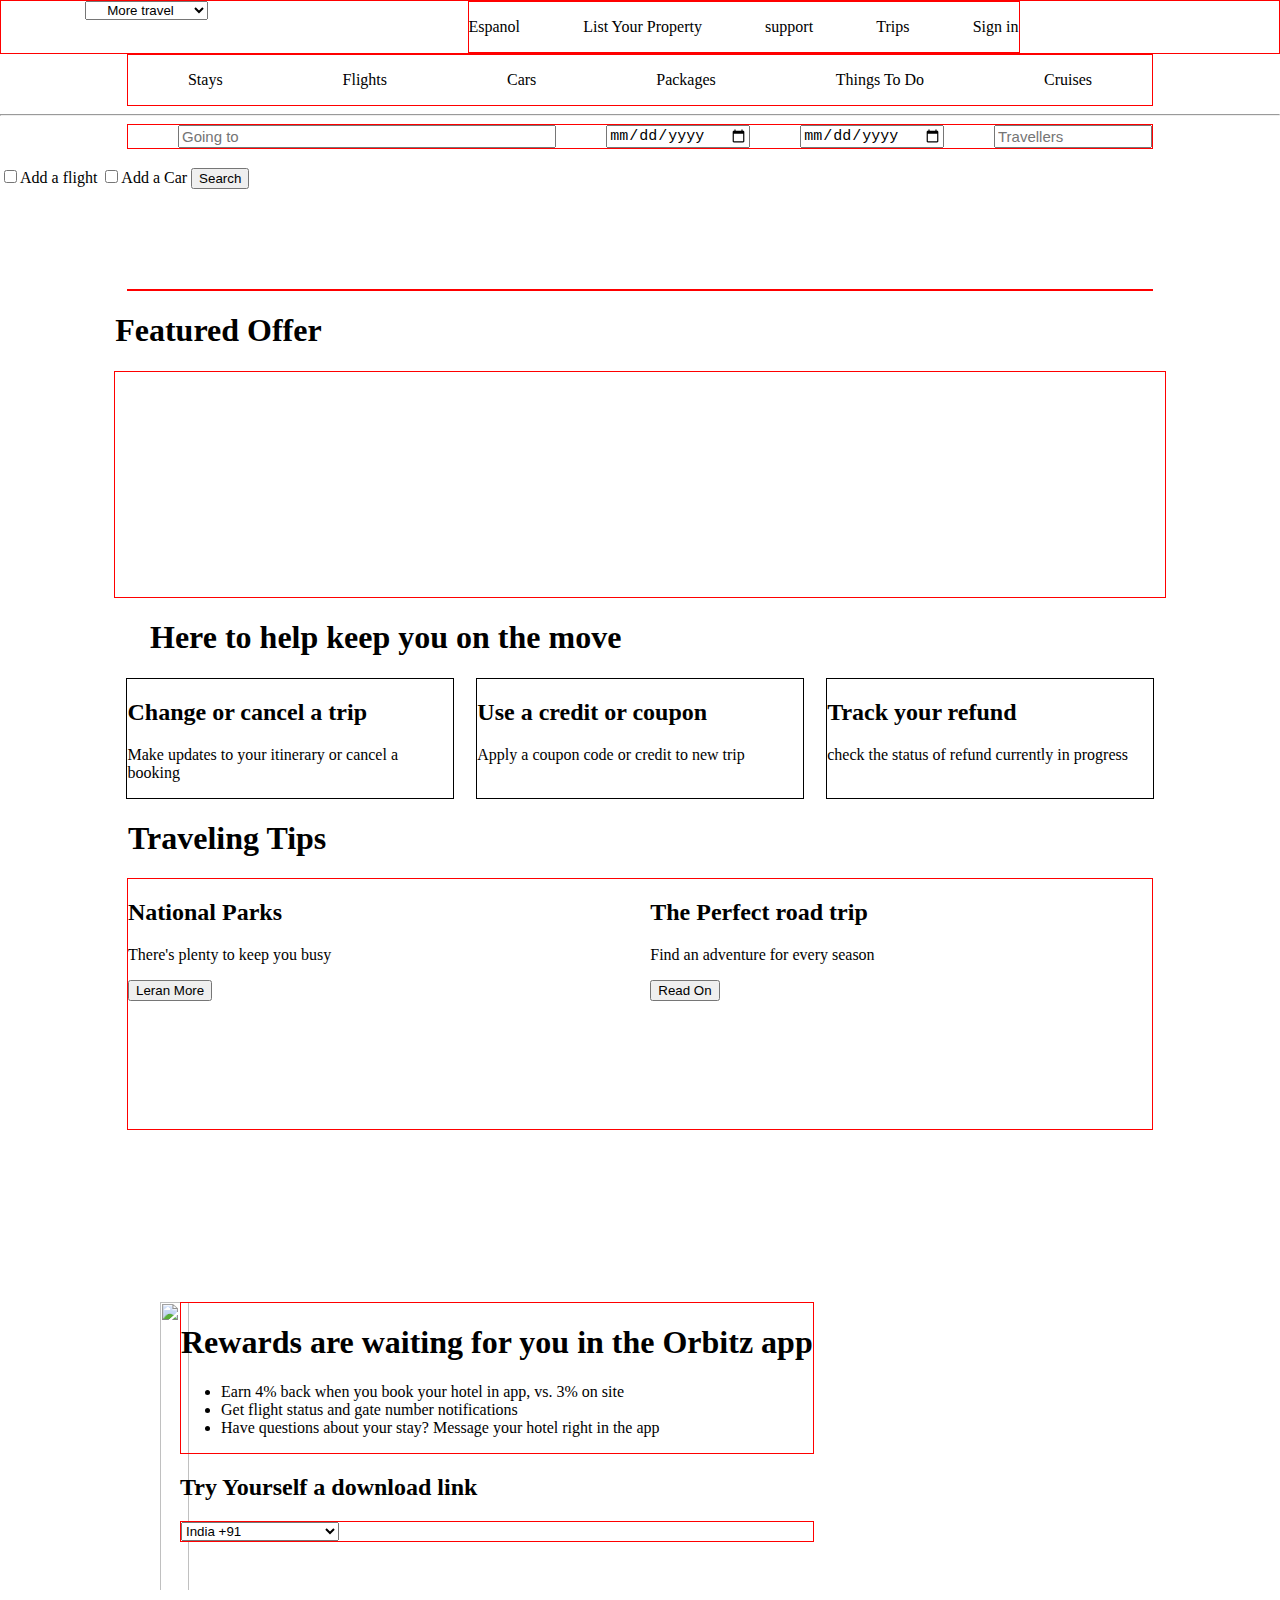
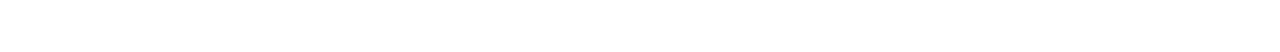
==== day1/index.html @ 86f5e014 "day1" ====
<!DOCTYPE html>
<html lang="en">
<head>
    <meta charset="UTF-8">
    <meta http-equiv="X-UA-Compatible" content="IE=edge">
    <meta name="viewport" content="width=device-width, initial-scale=1.0">
    <title>Document</title>
    <link rel="stylesheet" href="index.css">
</head>
<body>
     <div class="container">
         <div id="navbar">
            <div id="leftnav">
                <img src="https://dpogroup.com/wp-content/uploads/2017/07/orbitz.jpg" alt="">
                <select>
                    <option>More travel</option>
                    <option>Stays</option>
                    <option>Flight</option>
                    <option>Cars</option>
                    <option>Packages</option>
                    <option>Things to do</option>
                    <option>Deals</option>
                    <option>Group & meeting</option>
                    <option>Travel Blog</option>
                </select>
            </div>
            <div id="rightnav">
                <p>Espanol</p>
                <p>List Your Property</p>
                <p>support</p>
                <P>Trips</P>
                <p>Sign in</p>

            </div>
         </div>
     </div>
     <!--search Box start-->
     <div id="searchbox">
        <div id="scontainer">
            <div>
              <p>Stays</p>
              <p>Flights</p>
              <p>Cars</p>
              <p>Packages</p>
              <p>Things To Do</p>
              <p>Cruises</p>
            </div>     
            <hr>
            <div class="inputbox">
            <input style="width: 400px;margin-left: 50px; font-size: 15px" type="text" placeholder="Going to"/>
            <input style="width: 150px;margin-left: 50px; font-size: 15px" type="date" placeholder="check in">
            <input style="width: 150px;margin-left: 50px; font-size: 15px" type="date" placeholder="check in">
            <input style="width: 150px;margin-left: 50px; font-size: 15px" type="text" placeholder="Travellers">
            </div>
            </div>
            

        </div>
         <br>
         <div>
            <span><input type="checkbox" name="" id="">Add a flight</span>
            <span><input type="checkbox" name="" id="">Add a Car</span>
            <button>Search</button>
         </div>
     </div>
     <!-- search box end -->
       <div id="belowdiv">
          <img src="https://forever.travel-assets.com/flex/flexmanager/images/2022/02/09/ORB_BrandPromise_TravelAsYouAre_imgB_840x473_20220207.jpg?impolicy=fcrop&w=900&h=386&q=mediumHigh" alt="">
          <img src="https://forever.travel-assets.com/flex/flexmanager/images/2022/02/09/ORB_BrandPromise_Rewards_imgB_840x473_20220207.jpg?impolicy=fcrop&w=900&h=386&q=mediumHigh" alt="">
          <img src="https://forever.travel-assets.com/flex/flexmanager/images/2022/02/09/ORB_BrandPromise_InsiderPrices_imgB_840x473_20220207.jpg?impolicy=fcrop&w=900&h=386&q=mediumHigh" alt="">
       </div> 
       <div id="featured">
        <h1>Featured Offer</h1>
          <div class="offer">
             <div class="boimg1">
                <h2>Last-Minute Deals</h2>
                <p>Gateway Today</p>
             </div>
             <div class="boimg2">
                <h2>All Inclusive Resorts</h2>
                <p>Enjoy sun and fun</p>
             </div>
             <div class="boimg3">
                <h2>Insider Prices</h2>
                <p>Members get rewarded</p>
             </div>
             <div class="boimg4">
                <h2>Jet and Reset</h2>
                <p>Fly somewhere beachy and warm</p>
            </div>
          </div>
       </div>  
       
       <div class="mid_section">
         <h1>Here to help keep you on the move</h1>
       </div>
       <div  class="mid_img">
          <div>
            <h2>Change or cancel a trip</h2>
            <p>Make updates to your itinerary or cancel a booking</p>
          </div>
          <div>
            <h2>Use a credit or coupon</h2>
            <p>Apply a coupon code or credit to new trip</p>
          </div>
          <div>
            <h2>Track your refund</h2>
            <p>check the status of refund currently in progress</p>
          </div>
       </div>


       <div class="travelling">
         <h1>Traveling Tips</h1>
        </div> 
        <div id="travel_box">
            <div>
                <h2>National Parks</h2>
                <p>There's plenty to keep you busy</p>
                <button>Leran More</button>
            </div>
            <div>
                <h2>The Perfect road trip</h2>
                <p>Find an adventure for every season</p>
                <button>Read On</button>
            </div>
        </div>
       
       <div class="ftimg">
          <div>
            <h1></h1>
            <p></p>
          </div>
       </div>
       <div id="footer_img">
          <div>
            <img src="https://a.travel-assets.com/mad-service/footer/marquee/ORB_App_Footer_v1.jpg" alt="">
          </div>
          <div id="footer_div">
             <div>
                 <h1>Rewards are waiting for you in the Orbitz app</h1>
                 <ul>
                    <li>
                       Earn 4% back when you book your hotel in app, vs. 3% on site                        
                    </li>
                    <li>Get flight status and gate number notifications</li>
                    <li>Have questions about your stay? Message your hotel right in the app</li>   
                  </ul>
             </div>
             <h2>Try Yourself a download link</h2>
              <div>
                 <div>
                    <select>
                        <option>India +91</option>
                        <option>United Kingdom +44</option>
                        <option>Hong Kong, SAR	+852</option>
                        <option>Indonesia	+62</option>
                        <option>Japan	+81</option>
                        <option>Maldives	+960</option>
                        <option>Mexico	+52</option>
                     </select>
                 </div>
              </div>
          </div> 
       </div>
</body>
</html>
---- day1/index.css ----
body{
    margin: 0px;
}
#navbar{
    display: flex;
    border: 1px solid red;
    justify-content: space-around;
    
}
#leftnav{
    align-items: center;
    margin-left: 50px;
    justify-content: center;
}
#rightnav{
    text-align: right;
    display: flex;
    border: 1px solid red;
    width: 550px;
    justify-content: space-between;
    align-items: center;
    margin: auto;
}
#leftnav>img{
    width: 20%;
    align-items: center;
    cursor: pointer;
}
#leftnav>select{
    text-align: center;
    margin-left: 30px;
}
#scontainer>div{
    display: flex;
    align-items: flex-end;
    border: 1px solid red;
    width: 80%;
    margin: auto;
    justify-content: space-around;
    background-color: white;
}
#searchbox{
    background-image: url("https://forever.travel-assets.com/flex/flexmanager/images/2021/11/01/ORB_Storefront_6_imgB_1400x600_20211028.jpg?impolicy=fcrop&w=900&h=225&q=mediumHigh");
}
#searchbox>.inputbox{
    margin-bottom: 20px;
    
}
#belowdiv{
    display: flex;
    width: 80%;
    margin: auto;
    justify-content: center;
    margin-top: 100px;
    border: 1px solid red;
    
}
#belowdiv>img{
    width: 32%;
}
#featured>h1{
    margin-left: 9%;
    
}
.offer{
    display: flex;
    justify-content: center;
    width: 82%;
    height: 225px;
    align-items: center;
    justify-content: space-between;
    border: 1px solid red;
    margin: auto;
}
.boimg1{
    background-image: url("https://forever.travel-assets.com/flex/flexmanager/images/2021/11/02/ORB_Storefront_LastMinute_imgB_900x600_20211101.jpg?impolicy=fcrop&w=900&h=600&q=mediumHigh");
    height: 220px;
    width: 320px;
    color: white;
    align-items: flex-start ;
    background-size: cover;
    
}
.boimg1 h2{
    margin-top: 150px;
    margin-left: 20px;
}
.boimg1 p{
    margin-left: 20px;
    padding-bottom: 20px;
}
.boimg2{
    background-image: url("https://forever.travel-assets.com/flex/flexmanager/images/2021/11/02/ORB_Storefront_AllInclusive_imgB_900x600_20211101.jpg?impolicy=fcrop&w=900&h=600&q=mediumHigh");
    height: 220px;
    width: 320px;
    color: white;
    align-items: flex-start ;
    background-size: cover;
    
}
.boimg2 h2{
    margin-top: 150px;
    margin-left: 20px;
}
.boimg2 p{
    margin-left: 20px;
    padding-bottom: 20px;
}
.boimg3{
    background-image: url("https://forever.travel-assets.com/flex/flexmanager/images/2021/11/02/ORB_Storefront_MOD_imgB_900x600_20211101.jpg?impolicy=fcrop&w=900&h=600&q=mediumHigh");
    height: 220px;
    width: 320px;
    color: white;
    align-items: flex-start ;
    background-size: cover;
    
}
.boimg3 h2{
    margin-top: 150px;
    margin-left: 20px;
}
.boimg3 p{
    margin-left: 20px;
    padding-bottom: 20px;
}
.boimg4{
    background-image: url("https://forever.travel-assets.com/flex/flexmanager/images/2021/11/02/ORB_Storefront_JetAndReset_imgB_900x600_20211101.jpg?impolicy=fcrop&w=900&h=600&q=mediumHigh");
    height: 220px;
    width: 320px;
    color: white;
    align-items: flex-start ;
    background-size: cover;
    
}
.boimg4 h2{
    margin-top: 150px;
    margin-left: 20px;
}
.boimg4 p{
    margin-left: 20px;
    padding-bottom: 20px;

}
.mid_section h1{
   margin-left: 150px;
}

.mid_img{
    display: flex;
    width: 82%;
    margin: auto;
    justify-content: center;
    justify-content: space-around;
    
}
.mid_img>div:nth-child(1){
    border: 1px solid black;
    width: 31%;
}
.mid_img>div:nth-child(2){
    border: 1px solid black;
    width: 31%;
}
.mid_img>div:nth-child(3){
    border: 1px solid black;
    width: 31%;
}
.travelling{
    margin-left: 10%;
}
#travel_box{
    display: flex;
    justify-content: center;
    width: 80%;
    margin: auto;
    justify-content: space-between;
    border: 1px solid red;
}
#travel_box>div:nth-child(1){
    background-image: url("https://forever.travel-assets.com/flex/flexmanager/images/2021/11/18/ORB_Blog_NationalParks_imgB_1199x399_20211117.jpg");
    width: 49%;
    height: 250px;
    background-size: cover ;
    
}
#travel_box>div:nth-child(2){
    background-image: url("https://forever.travel-assets.com/flex/flexmanager/images/2021/11/18/ORB_Blog_RoadTrips_imgB_1199x399_20211117.jpg");
    width: 49%;
    height: 250px;
    background-size: cover ;
    
}
.ftimg{
   text-align: center;
   background-image: url("https://tpc.googlesyndication.com/simgad/10056509806482740393?");
   width: 80%;
   height: 120px;
   margin: auto;
   background-size: cover;
}
#footer_img{
    
    display: flex;
    margin-top: 30px;
}
#footer_img>div>img{
    width: 40%;
    height: 120%;
    margin-left: 160px;

}
#footer_div>div{
   border: 1px solid red;
   justify-content: left;
}
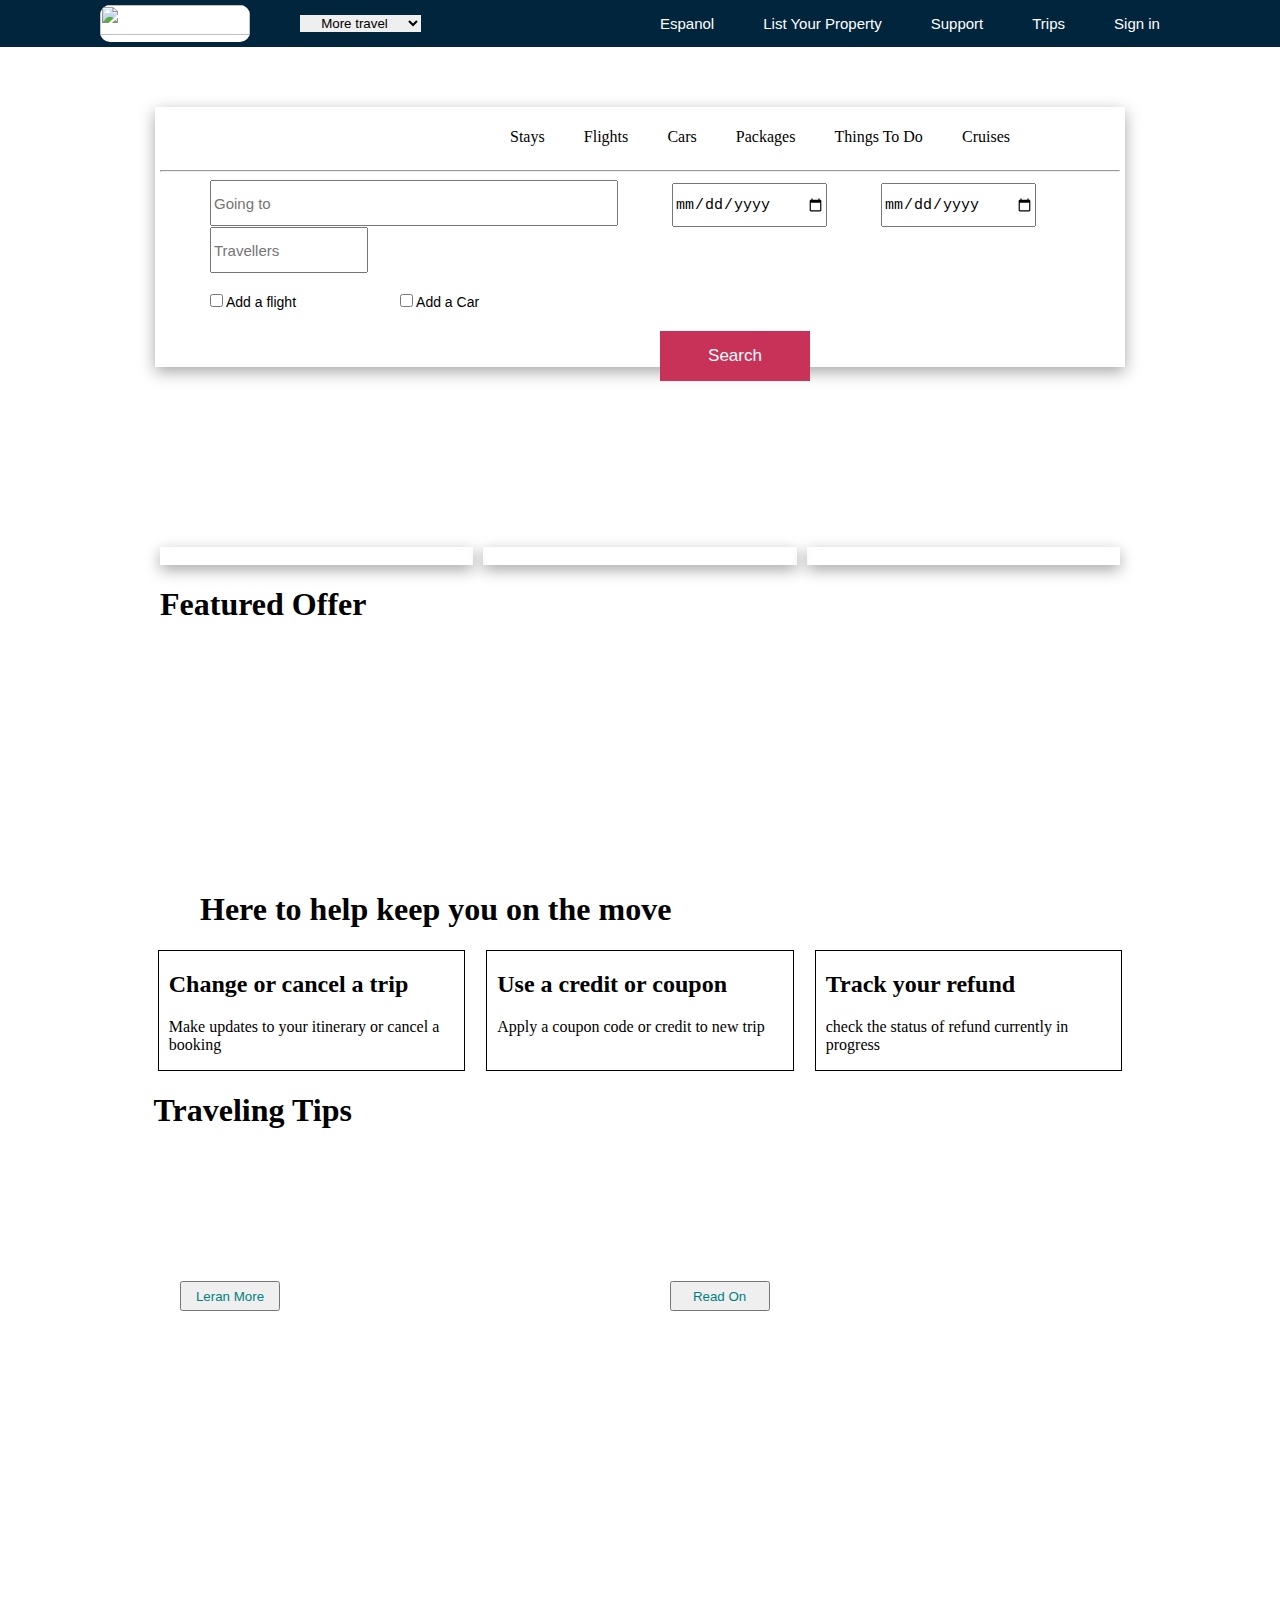
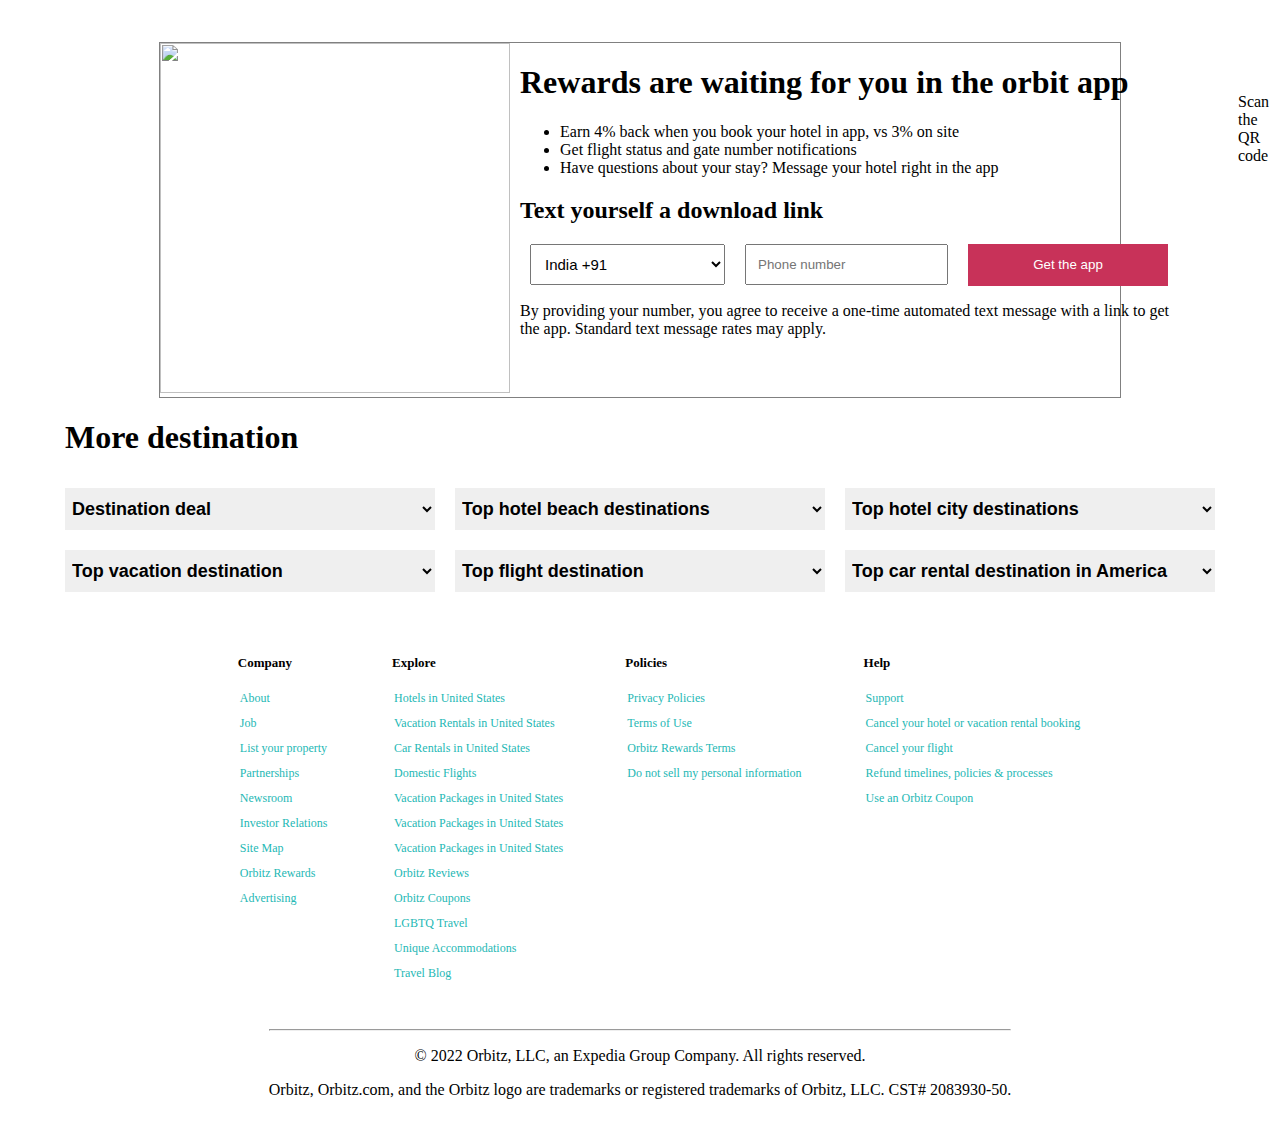
==== commit a52d1171: "add" ====
--- a/day1/index.html
+++ b/day1/index.html
@@ -1,18 +1,24 @@
 <!DOCTYPE html>
 <html lang="en">
+
 <head>
     <meta charset="UTF-8">
     <meta http-equiv="X-UA-Compatible" content="IE=edge">
     <meta name="viewport" content="width=device-width, initial-scale=1.0">
-    <title>Document</title>
+    <title>Orbitz</title>
+    <link type="image/x-icon" href="" sizes="16x16 32x32" rel="shortcut icon">
+    <link type="image/x-icon" href="/favicon.ico" sizes="16x16 32x32" rel="icon">
+    <link rel="apple-touch-icon" href="/favicon.ico">
     <link rel="stylesheet" href="index.css">
 </head>
+
 <body>
-     <div class="container">
-         <div id="navbar">
+    <div class="container">
+        <div id="navbar">
             <div id="leftnav">
-                <img src="https://dpogroup.com/wp-content/uploads/2017/07/orbitz.jpg" alt="">
-                <select>
+                <img id="imgbtn" style="background-color: white;
+                height: 80%; border-radius: 10px;" src="https://logos-world.net/wp-content/uploads/2022/04/Orbitz-Logo.png" alt="">
+                <select style="color: black; ">
                     <option>More travel</option>
                     <option>Stays</option>
                     <option>Flight</option>
@@ -27,141 +33,301 @@
             <div id="rightnav">
                 <p>Espanol</p>
                 <p>List Your Property</p>
-                <p>support</p>
+                <p>Support</p>
                 <P>Trips</P>
-                <p>Sign in</p>
-
-            </div>
-         </div>
-     </div>
-     <!--search Box start-->
-     <div id="searchbox">
-        <div id="scontainer">
-            <div>
-              <p>Stays</p>
-              <p>Flights</p>
-              <p>Cars</p>
-              <p>Packages</p>
-              <p>Things To Do</p>
-              <p>Cruises</p>
-            </div>     
+                <p id="signin">Sign in</p>
+
+            </div>
+        </div>
+    </div>
+    <!--search Box start-->
+    <div id="searchdiv">
+        <div id="fcontainer">
+            <div>
+                <p class="hoverf">Stays</p>
+                <p class="hoverf">Flights</p>
+                <p class="hoverf">Cars</p>
+                <p class="hoverf">Packages</p>
+                <p class="hoverf">Things To Do</p>
+                <p class="hoverf">Cruises</p>
+            </div>
             <hr>
             <div class="inputbox">
-            <input style="width: 400px;margin-left: 50px; font-size: 15px" type="text" placeholder="Going to"/>
-            <input style="width: 150px;margin-left: 50px; font-size: 15px" type="date" placeholder="check in">
-            <input style="width: 150px;margin-left: 50px; font-size: 15px" type="date" placeholder="check in">
-            <input style="width: 150px;margin-left: 50px; font-size: 15px" type="text" placeholder="Travellers">
-            </div>
-            </div>
-            
-
-        </div>
-         <br>
-         <div>
-            <span><input type="checkbox" name="" id="">Add a flight</span>
-            <span><input type="checkbox" name="" id="">Add a Car</span>
-            <button>Search</button>
-         </div>
-     </div>
-     <!-- search box end -->
-       <div id="belowdiv">
-          <img src="https://forever.travel-assets.com/flex/flexmanager/images/2022/02/09/ORB_BrandPromise_TravelAsYouAre_imgB_840x473_20220207.jpg?impolicy=fcrop&w=900&h=386&q=mediumHigh" alt="">
-          <img src="https://forever.travel-assets.com/flex/flexmanager/images/2022/02/09/ORB_BrandPromise_Rewards_imgB_840x473_20220207.jpg?impolicy=fcrop&w=900&h=386&q=mediumHigh" alt="">
-          <img src="https://forever.travel-assets.com/flex/flexmanager/images/2022/02/09/ORB_BrandPromise_InsiderPrices_imgB_840x473_20220207.jpg?impolicy=fcrop&w=900&h=386&q=mediumHigh" alt="">
-       </div> 
-       <div id="featured">
+                <input style="width: 400px;margin-left: 50px; font-size: 15px" type="text" placeholder="Going to" />
+                <input style="width: 150px;margin-left: 50px; font-size: 15px" type="date" placeholder="check in">
+                <input style="width: 150px;margin-left: 50px; font-size: 15px" type="date" placeholder="check in">
+                <input style="width: 150px;margin-left: 50px; font-size: 15px" type="text" placeholder="Travellers">
+
+            </div>
+            <br>
+            <div class="checkbox">
+                <span><input style="margin-left: 50px;" type="checkbox" name="" id="">Add a flight</span>
+                <span><input style="margin-left: 100px;" type="checkbox" name="" id="">Add a Car</span>
+                
+            </div>
+            <button id="searchbtn">Search</button>
+        </div>
+    </div>
+
+
+    </div>
+
+    <!-- search box end -->
+    <div id="belowdiv">
+        <div>
+            <img src="https://forever.travel-assets.com/flex/flexmanager/images/2022/02/09/ORB_BrandPromise_TravelAsYouAre_imgB_840x473_20220207.jpg?impolicy=fcrop&w=900&h=386&q=mediumHigh"
+            alt="">
+        </div>
+        <div>
+            <img src="https://forever.travel-assets.com/flex/flexmanager/images/2022/02/09/ORB_BrandPromise_Rewards_imgB_840x473_20220207.jpg?impolicy=fcrop&w=900&h=386&q=mediumHigh"
+            alt="">
+        </div>
+        <div>
+            <img src="https://forever.travel-assets.com/flex/flexmanager/images/2022/02/09/ORB_BrandPromise_InsiderPrices_imgB_840x473_20220207.jpg?impolicy=fcrop&w=900&h=386&q=mediumHigh"
+            alt="">
+        </div>
+        
+        
+    </div>
+    <div id="featured">
         <h1>Featured Offer</h1>
-          <div class="offer">
-             <div class="boimg1">
+        <div class="offer">
+            <div class="boimg1">
                 <h2>Last-Minute Deals</h2>
                 <p>Gateway Today</p>
-             </div>
-             <div class="boimg2">
+            </div>
+            <div class="boimg2">
                 <h2>All Inclusive Resorts</h2>
                 <p>Enjoy sun and fun</p>
-             </div>
-             <div class="boimg3">
+            </div>
+            <div class="boimg3">
                 <h2>Insider Prices</h2>
                 <p>Members get rewarded</p>
-             </div>
-             <div class="boimg4">
+            </div>
+            <div class="boimg4">
                 <h2>Jet and Reset</h2>
                 <p>Fly somewhere beachy and warm</p>
             </div>
-          </div>
-       </div>  
-       
-       <div class="mid_section">
-         <h1>Here to help keep you on the move</h1>
-       </div>
-       <div  class="mid_img">
-          <div>
+        </div>
+    </div>
+
+    <div class="mid_section">
+        <h1>Here to help keep you on the move</h1>
+    </div>
+    <div class="mid_img">
+        <div>
             <h2>Change or cancel a trip</h2>
             <p>Make updates to your itinerary or cancel a booking</p>
-          </div>
-          <div>
+        </div>
+        <div>
             <h2>Use a credit or coupon</h2>
             <p>Apply a coupon code or credit to new trip</p>
-          </div>
-          <div>
+        </div>
+        <div>
             <h2>Track your refund</h2>
             <p>check the status of refund currently in progress</p>
-          </div>
-       </div>
-
-
-       <div class="travelling">
-         <h1>Traveling Tips</h1>
-        </div> 
-        <div id="travel_box">
-            <div>
-                <h2>National Parks</h2>
-                <p>There's plenty to keep you busy</p>
-                <button>Leran More</button>
-            </div>
-            <div>
-                <h2>The Perfect road trip</h2>
-                <p>Find an adventure for every season</p>
-                <button>Read On</button>
-            </div>
-        </div>
-       
-       <div class="ftimg">
-          <div>
+        </div>
+    </div>
+
+
+    <div class="travelling">
+        <h1>Traveling Tips</h1>
+    </div>
+    <div id="travel_box">
+        <div>
+            <h2>National Parks</h2>
+            <p>There's plenty to keep you busy</p>
+            <button>Leran More</button>
+        </div>
+        <div>
+            <h2>The Perfect road trip</h2>
+            <p>Find an adventure for every season</p>
+            <button>Read On</button>
+        </div>
+    </div>
+
+    <div class="ftimg">
+        <div>
             <h1></h1>
             <p></p>
-          </div>
-       </div>
-       <div id="footer_img">
-          <div>
-            <img src="https://a.travel-assets.com/mad-service/footer/marquee/ORB_App_Footer_v1.jpg" alt="">
-          </div>
-          <div id="footer_div">
-             <div>
-                 <h1>Rewards are waiting for you in the Orbitz app</h1>
-                 <ul>
-                    <li>
-                       Earn 4% back when you book your hotel in app, vs. 3% on site                        
-                    </li>
+        </div>
+    </div>
+
+    <div id="Rewards">
+        <div id="Rimg" class="Rcont">
+            <img id="R_img" src="https://a.travel-assets.com/mad-service/footer/marquee/ORB_App_Footer_v1.jpg" alt="">
+        </div>
+        <div id="Rdiv2" class="Rcont">
+            <div>
+                <h1>Rewards are waiting for you in the orbit app</h1>
+                <ul>
+                    <li>Earn 4% back when you book your hotel in app, vs 3% on site</li>
                     <li>Get flight status and gate number notifications</li>
-                    <li>Have questions about your stay? Message your hotel right in the app</li>   
-                  </ul>
-             </div>
-             <h2>Try Yourself a download link</h2>
-              <div>
-                 <div>
+                    <li>Have questions about your stay? Message your hotel right in the app</li>
+                </ul>
+            </div>
+            <h2>Text yourself a download link</h2>
+            <div class="flex">
+                <div>
                     <select>
                         <option>India +91</option>
                         <option>United Kingdom +44</option>
-                        <option>Hong Kong, SAR	+852</option>
-                        <option>Indonesia	+62</option>
-                        <option>Japan	+81</option>
-                        <option>Maldives	+960</option>
-                        <option>Mexico	+52</option>
-                     </select>
-                 </div>
-              </div>
-          </div> 
-       </div>
+                        <option>Hong Kong, SAR +852</option>
+                        <option>Indonesia +62</option>
+                        <option>Japan +81</option>
+                        <option>Maldives +960</option>
+                        <option>Mexico +52</option>
+                    </select>
+                </div>
+                <div>
+                    <input type="number" placeholder="Phone number">
+                </div>
+                <div>
+                    <button id="btn">Get the app</button>
+                </div>
+            </div>
+            <p>By providing your number, you agree to receive a one-time automated text message with a link to get <br>
+                the app. Standard text message rates may apply.</p>
+        </div>
+        <div class="Rcont">
+            <img id="barcode-img"
+                src="https://a.travel-assets.com/mad-service/qr-code/portfolio_app_landing/qr_app_landing_footer_orbitz.png"
+                alt="">
+            <p class="para">Scan the QR code</p>
+        </div>
+    </div>
+
+    <div id="more_destination">
+        <div>
+            <h1>More destination</h1>
+        </div>
+        <div class="flex_div">
+            <div>
+                <select>
+                    <option style="color: teal;">Destination deal</option>
+                    <option style="color: teal;">Flight under $200</option>
+                    <option style="color: teal;">Travel Deals</option>
+                    <option style="color: teal;">Hotels Under $100</option>
+                    <option style="color: teal;">Orbitz Hotel coupon</option>
+                </select>
+            </div>
+            <div>
+                <select>
+                    <option style="color: teal;">Top hotel beach destinations</option>
+                    <option style="color: teal;">Atlantic City hotels</option>
+                    <option style="color: teal;">San Diego</option>
+                    <!-- <option></option> -->
+                </select>
+            </div>
+            <div>
+                <select>
+                    <option style="color: teal;">Top hotel city destinations</option>
+                    <option style="color: teal;">Austin hotels</option>
+                    <option style="color: teal;">Dallas hotels</option>
+                    <!-- <option></option> -->
+                </select>
+            </div>
+        </div>
+        <div class="flex_div">
+            <div>
+                <select>
+                    <option style="color: teal;">Top vacation destination</option>
+                    <option style="color: teal;">Caribbean Vacations</option>
+                    <option style="color: teal;">Mexico Vacations</option>
+                    <option style="color: teal;">New York Vacations</option>
+                    <option style="color: teal;">Las Vegas Vacations</option>
+                    <option style="color: teal;">Disneyland Packages</option>
+                </select>
+            </div>
+            <div>
+                <select>
+                    <option style="color: teal;">Top flight destination</option>
+                    <option style="color: teal;">Flights To Las Vegas</option>
+                    <option style="color: teal;">Flights To Los Angeles</option>
+                    <option style="color: teal;">Flights To San Diego</option>
+                    <option style="color: teal;">Flights To Mumbai</option>
+                    <option style="color: teal;">Flights To Goa</option>
+                </select>
+            </div>
+            <div>
+                <select>
+                    <option style="color: teal;">Top car rental destination in America</option>
+                    <option style="color: teal;">Car rental in Atlanta</option>
+                    <option style="color: teal;">Car rental in Chicago</option>
+                    <option style="color: teal;">Car rental in Dallas</option>
+                    <option style="color: teal;">Car rental in Detroit</option>
+                    <option style="color: teal;">Car rental in Las Vegas</option>
+                    <option style="color: teal;">Car rental in New Orleans</option>
+                    <option style="color: teal;">Car rental in Philadelphia</option>
+                </select>
+            </div>
+        </div>
+    </div>
+
+    <div id="footer">
+        <div>
+            <img src="https://a.travel-assets.com/globalcontrols-service/content/f285fb631b0a976202ef57611c7050e9ef5ca51a/images/EG_Wordmark_blue_RGB.svg"
+                alt="">
+        </div>
+        <div class="footer_div">
+            <h3>Company</h3>
+            <ul>
+                <li><a href="">About</a></li>
+                <li><a href="">Job</a></li>
+                <li><a href="">List your property</a></li>
+                <li><a href="">Partnerships</a></li>
+                <li><a href="">Newsroom</a></li>
+                <li><a href="">Investor Relations</a></li>
+                <li><a href="">Site Map</a></li>
+                <li><a href="">Orbitz Rewards</a></li>
+                <li><a href="">Advertising</a></li>
+            </ul>
+        </div>
+        <div class="footer_div">
+            <h3>Explore</h3>
+            <ul>
+                <li><a href="">Hotels in United States</a></li>
+                <li><a href="">Vacation Rentals in United States</a></li>
+                <li><a href="">Car Rentals in United States</a></li>
+                <li><a href="">Domestic Flights</a></li>
+                <li><a href="">Vacation Packages in United States</a></li>
+                <li><a href="">Vacation Packages in United States</a></li>
+                <li><a href="">Vacation Packages in United States</a></li>
+                <li><a href="">Orbitz Reviews</a></li>
+                <li><a href="">Orbitz Coupons</a></li>
+                <li><a href="">LGBTQ Travel</a></li>
+                <li><a href="">Unique Accommodations</a></li>
+                <li><a href="">Travel Blog</a></li>
+            </ul>
+        </div>
+        <div class="footer_div">
+            <h3>Policies</h3>
+            <ul>
+                <li><a href="">Privacy Policies</a></li>
+                <li><a href="">Terms of Use</a></li>
+                <li><a href="">Orbitz Rewards Terms</a></li>
+                <li><a href="">Do not sell my personal information</a></li>
+            </ul>
+        </div>
+        <div class="footer_div">
+            <h3>Help</h3>
+            <ul>
+                <li><a href="">Support</a></li>
+                <li><a href="">Cancel your hotel or vacation rental booking</a></li>
+                <li><a href="">Cancel your flight</a></li>
+                <li><a href="">Refund timelines, policies & processes</a></li>
+                <li><a href="">Use an Orbitz Coupon</a></li>
+            </ul>
+        </div>
+    </div>
+
+    <div id="copyright">
+        <hr>
+        <p>© 2022 Orbitz, LLC, an Expedia Group Company. All rights reserved.</p>
+        <p>Orbitz, Orbitz.com, and the Orbitz logo are trademarks or registered trademarks of Orbitz, LLC. CST#
+            2083930-50.</p>
+    </div>
+    <script src="index.js"></script>
 </body>
+ 
 </html>--- a/day1/index.css
+++ b/day1/index.css
@@ -1,10 +1,16 @@
 body{
     margin: 0px;
 }
+.container{
+    font-family: 'Rubik', sans-serif;
+    font-size: 15px;
+}
+
 #navbar{
     display: flex;
-    border: 1px solid red;
-    justify-content: space-around;
+   
+    justify-content: space-between;
+    background-color: #01253d;
     
 }
 #leftnav{
@@ -15,67 +21,131 @@
 #rightnav{
     text-align: right;
     display: flex;
-    border: 1px solid red;
-    width: 550px;
+    color: white;
+    width: 500px;
     justify-content: space-between;
     align-items: center;
     margin: auto;
+    margin-right: 20px;
+    padding-right: 100px;
+    cursor: pointer;
+}
+#rightnav>p:hover{
+    color: teal;
+}
+#leftnav{
+    display: flex;
 }
 #leftnav>img{
-    width: 20%;
+    width: 150px;
+    margin-left: 50px;
     align-items: center;
     cursor: pointer;
 }
 #leftnav>select{
     text-align: center;
-    margin-left: 30px;
-}
-#scontainer>div{
-    display: flex;
-    align-items: flex-end;
-    border: 1px solid red;
-    width: 80%;
-    margin: auto;
-    justify-content: space-around;
+    margin-left: 50px;
+    border: 0px;
+}
+
+#fcontainer {
+    width: 75%;
+    height: 250px;
+    padding: 5px;
+    margin: auto;
     background-color: white;
-}
-#searchbox{
-    background-image: url("https://forever.travel-assets.com/flex/flexmanager/images/2021/11/01/ORB_Storefront_6_imgB_1400x600_20211028.jpg?impolicy=fcrop&w=900&h=225&q=mediumHigh");
-}
-#searchbox>.inputbox{
-    margin-bottom: 20px;
-    
-}
+    top: 60px;
+    position: relative;
+    box-shadow: rgba(0, 0, 0, 0.35) 0px 5px 15px;
+}
+#fcontainer > div:nth-child(1) {
+    display: flex;
+    height: 50px;
+    width: 500px;
+    margin-left: 350px;
+    justify-content: space-between;
+ }
+ .hoverf:hover{
+        cursor: pointer;
+        color: teal;
+}
+ #fcontainer > div > {
+    margin-left: 50px;
+ }
+#fcontainer > div > input {
+    height: 40px;
+ }
+ #fcontainer>button{
+      height: 50px;
+      width: 150px;
+      background-color: rgb(200,50,89);
+      color: white;
+      margin-left: 500px;
+      font-size: 17px;
+      border: 0px;
+}
+ #fcontainer > div>span{
+      font-family: -apple-system, BlinkMacSystemFont, 'Segoe UI', Roboto, Oxygen, Ubuntu, Cantarell, 'Open Sans', 'Helvetica Neue', sans-serif;
+      font-size: 14px;
+    
+    
+ }
+ #fcontainer > div>span{
+      font-family: -apple-system, BlinkMacSystemFont, 'Segoe UI', Roboto, Oxygen, Ubuntu, Cantarell, 'Open Sans', 'Helvetica Neue', sans-serif;
+      font-size: 14px;
+     }
+    #searchbtn{
+        
+        margin-top: 20px;
+    }
+    #searchdiv{
+        height: 450px;
+        background-image: url("https://forever.travel-assets.com/flex/flexmanager/images/2021/11/01/ORB_Storefront_6_imgB_1400x600_20211028.jpg?impolicy=fcrop&w=900&h=225&q=mediumHigh");
+        background-size: cover;
+        background-position: bottom;
+        
+    }
+
 #belowdiv{
-    display: flex;
-    width: 80%;
-    margin: auto;
+    display: grid;
+    grid-template-columns: repeat(3,1fr);
+    width: 75%;
+    margin: auto;
+    margin-top: 50px;
     justify-content: center;
-    margin-top: 100px;
-    border: 1px solid red;
-    
-}
-#belowdiv>img{
-    width: 32%;
+    
+    gap: 10px;
+    
+}
+#belowdiv>div{
+    
+    box-shadow: rgba(0, 0, 0, 0.35) 0px 5px 15px;
+    
+}
+
+
+#belowdiv>div>img{
+    width: 100%;
+    
 }
 #featured>h1{
-    margin-left: 9%;
+    margin-left: 12.5%;
     
 }
 .offer{
     display: flex;
     justify-content: center;
-    width: 82%;
+    width: 75%;
     height: 225px;
     align-items: center;
     justify-content: space-between;
-    border: 1px solid red;
+    cursor: pointer;
     margin: auto;
 }
 .boimg1{
     background-image: url("https://forever.travel-assets.com/flex/flexmanager/images/2021/11/02/ORB_Storefront_LastMinute_imgB_900x600_20211101.jpg?impolicy=fcrop&w=900&h=600&q=mediumHigh");
-    height: 220px;
-    width: 320px;
+    height: 200px;
+    width: 300px;
     color: white;
     align-items: flex-start ;
     background-size: cover;
@@ -91,8 +161,8 @@
 }
 .boimg2{
     background-image: url("https://forever.travel-assets.com/flex/flexmanager/images/2021/11/02/ORB_Storefront_AllInclusive_imgB_900x600_20211101.jpg?impolicy=fcrop&w=900&h=600&q=mediumHigh");
-    height: 220px;
-    width: 320px;
+    height: 200px;
+    width: 300px;
     color: white;
     align-items: flex-start ;
     background-size: cover;
@@ -108,8 +178,8 @@
 }
 .boimg3{
     background-image: url("https://forever.travel-assets.com/flex/flexmanager/images/2021/11/02/ORB_Storefront_MOD_imgB_900x600_20211101.jpg?impolicy=fcrop&w=900&h=600&q=mediumHigh");
-    height: 220px;
-    width: 320px;
+    height: 200px;
+    width: 300px;
     color: white;
     align-items: flex-start ;
     background-size: cover;
@@ -125,8 +195,8 @@
 }
 .boimg4{
     background-image: url("https://forever.travel-assets.com/flex/flexmanager/images/2021/11/02/ORB_Storefront_JetAndReset_imgB_900x600_20211101.jpg?impolicy=fcrop&w=900&h=600&q=mediumHigh");
-    height: 220px;
-    width: 320px;
+    height: 200px;
+    width: 300px;
     color: white;
     align-items: flex-start ;
     background-size: cover;
@@ -142,12 +212,14 @@
 
 }
 .mid_section h1{
-   margin-left: 150px;
-}
-
+   margin-left: 200px;
+}
+.mid_img>div>h2,.mid_img>div>p{
+    margin-left: 10px;
+}
 .mid_img{
     display: flex;
-    width: 82%;
+    width: 77%;
     margin: auto;
     justify-content: center;
     justify-content: space-around;
@@ -166,21 +238,36 @@
     width: 31%;
 }
 .travelling{
-    margin-left: 10%;
+    margin-left: 12%;
 }
 #travel_box{
     display: flex;
     justify-content: center;
-    width: 80%;
+    width: 75%;
     margin: auto;
     justify-content: space-between;
-    border: 1px solid red;
+    
 }
 #travel_box>div:nth-child(1){
     background-image: url("https://forever.travel-assets.com/flex/flexmanager/images/2021/11/18/ORB_Blog_NationalParks_imgB_1199x399_20211117.jpg");
     width: 49%;
     height: 250px;
     background-size: cover ;
+    color: white;
+    
+    
+}
+#travel_box>div>h2{
+    margin-top: 50px;
+}
+#travel_box>div>button{
+    width: 100px;
+    height: 30px;
+    color: teal;
+    cursor: pointer;
+}
+#travel_box>div>p,#travel_box>div>h2,#travel_box>div>button{
+    margin-left: 20px;
     
 }
 #travel_box>div:nth-child(2){
@@ -188,28 +275,132 @@
     width: 49%;
     height: 250px;
     background-size: cover ;
-    
+    color: white;
+    
+}
+#travel_box>button{
+    height: 150px;
+    cursor: pointer;
 }
 .ftimg{
    text-align: center;
    background-image: url("https://tpc.googlesyndication.com/simgad/10056509806482740393?");
-   width: 80%;
+   width: 77%;
    height: 120px;
    margin: auto;
    background-size: cover;
-}
-#footer_img{
-    
-    display: flex;
-    margin-top: 30px;
-}
-#footer_img>div>img{
-    width: 40%;
-    height: 120%;
-    margin-left: 160px;
-
-}
-#footer_div>div{
-   border: 1px solid red;
-   justify-content: left;
-}+   
+}
+#Rewards{
+    display: flex;
+    width: 75%;
+    margin: auto;
+    margin-top: 100px;
+    background-color: white;
+    border: 1px solid rgb(128, 128, 128);
+  }
+  #Rdiv2{
+   margin: 0px 10px;
+  }
+  .rightnavtext:hover{
+  color: rgb(0, 164, 187);
+  cursor: pointer;
+  }
+  .flex{ 
+   display: flex;
+  }
+  .flex > div {
+   margin: 0px 10px;
+  }
+  .flex select {
+   padding: 10px;
+   font-size: 15px;
+  }
+  .flex input {
+   padding: 11px;
+  }
+  #barcode-img{
+   margin-top: 30px;
+   width: 160px;
+   margin-left: 30px;
+  }
+  #R_img{
+    width: 350px;
+    height: 350px;
+    object-fit: cover;
+  }
+  #Rewards>.Rcont>.para{
+    margin-left: 50px;
+  }
+  #btn{
+    width: 200px;
+    height: 42px;
+    background-color: rgb(200,50,89);
+    border: 0px;
+    color: white;
+  }
+  .flex_div{
+    display: flex;
+   }
+   .flex_div select {
+       outline: none;
+       border: none;
+   
+   }
+   .flex_div option{
+       font-weight: bold;
+   }
+   .flex_div select {
+       font-weight: bold;
+       padding: 10px 3px;
+       width: 370px;
+       font-size: 18px;
+   }
+   .flex_div div {
+    margin: 10px;
+   }
+   #more_destination{
+    width: fit-content;
+    margin: auto;
+   }
+   #more_destination h1 {
+    margin-left: 10px;
+   }
+   #footer{
+    display: flex;
+    width: fit-content;
+    margin: auto;
+    font-size: 20px;
+    margin-top: 40px;
+   }
+   .footer_div{
+    padding: 0px 20px;
+    margin: 0px 30px;
+    border: 0;
+   }
+   #footer > div >img{
+    margin-top: 15px;
+   }
+   .footer_div li {
+    margin: 0px -38px;
+    margin-bottom: 10px;
+    font-size: 5px;
+    list-style-type: none;
+   }
+   .footer_div h3{
+       font-size: 13px;
+       margin-bottom: 0;
+   }
+   .footer_div a {
+   text-decoration: none;
+   color: #25b8b5;
+   font-size: 12px;
+   font-weight: 100;
+   
+   }
+   #copyright{
+    width: fit-content;
+    margin: auto;
+    text-align: center;
+    padding: 20px;
+   }